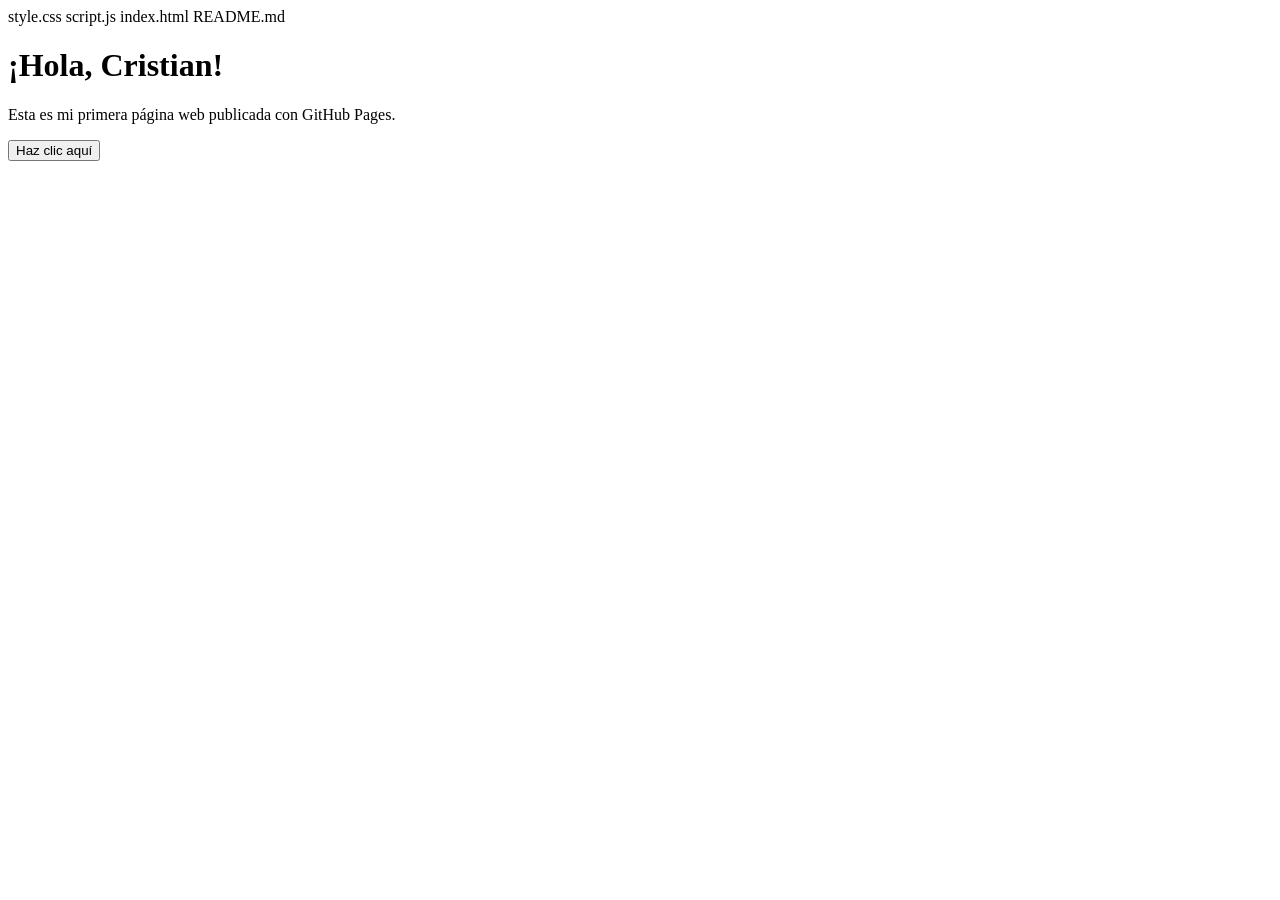
==== project.html @ 8844b1a3 "Agrega pagina web basica" ====
style.css
script.js
index.html
README.md
<!DOCTYPE html>
<html lang="es">
<head>
    <meta charset="UTF-8">
    <meta name="viewport" content="width=device-width, initial-scale=1.0">
    <title>Mi Página Web</title>
    <link rel="stylesheet" href="css/style.css">
</head>
<body>
    <h1>¡Hola, Cristian!</h1>
    <p>Esta es mi primera página web publicada con GitHub Pages.</p>
    <button onclick="saludar()">Haz clic aquí</button>
    <script src="js/script.js"></script>
</body>
</html>
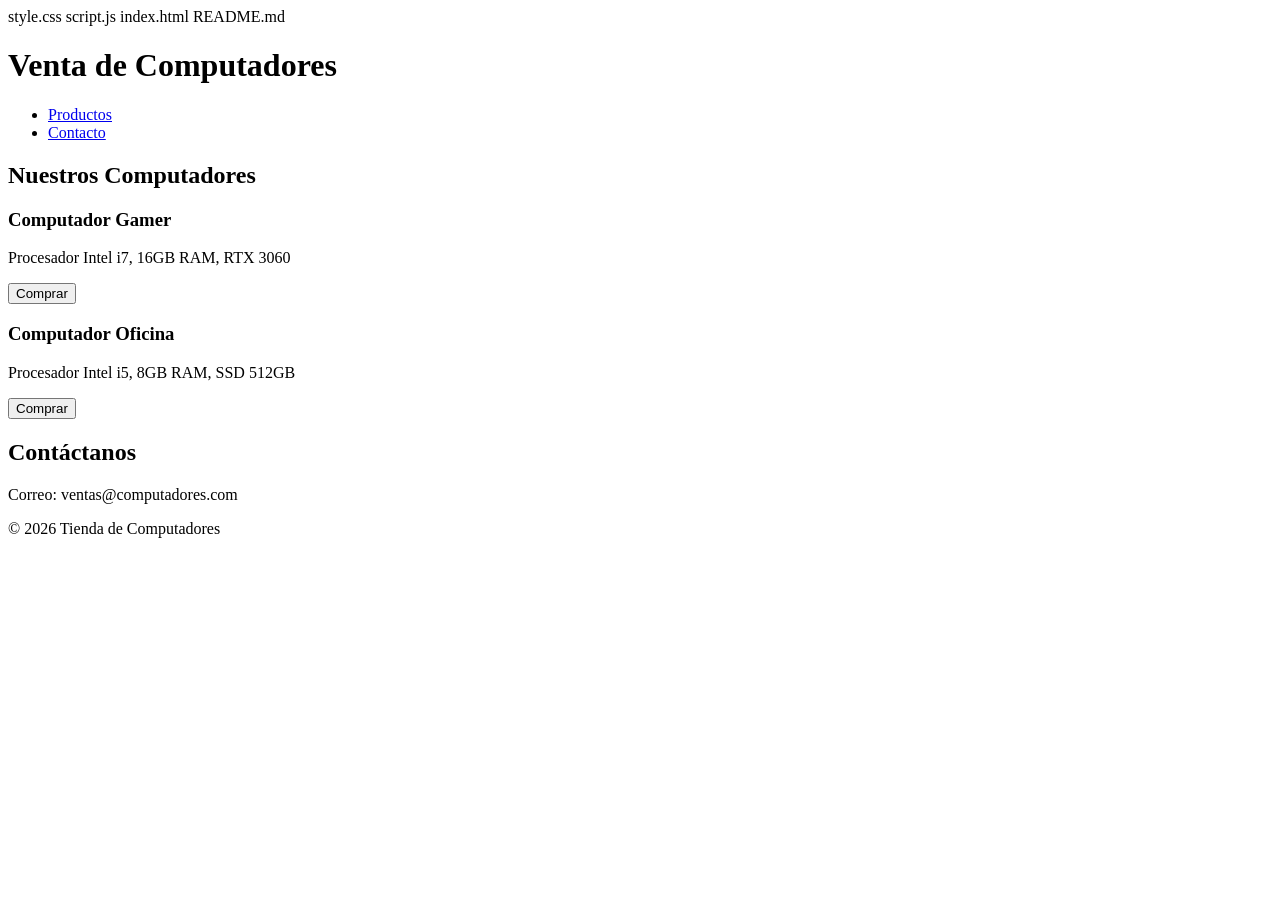
==== commit c52ca1e1: "Resuelve conflictos de merge" ====
--- a/project.html
+++ b/project.html
@@ -7,13 +7,44 @@
 <head>
     <meta charset="UTF-8">
     <meta name="viewport" content="width=device-width, initial-scale=1.0">
-    <title>Mi Página Web</title>
+    <title>Tienda de Computadores</title>
     <link rel="stylesheet" href="css/style.css">
 </head>
 <body>
-    <h1>¡Hola, Cristian!</h1>
-    <p>Esta es mi primera página web publicada con GitHub Pages.</p>
-    <button onclick="saludar()">Haz clic aquí</button>
+    <header>
+        <h1>Venta de Computadores</h1>
+        <nav>
+            <ul>
+                <li><a href="#productos">Productos</a></li>
+                <li><a href="#contacto">Contacto</a></li>
+            </ul>
+        </nav>
+    </header>
+
+    <section id="productos">
+        <h2>Nuestros Computadores</h2>
+        <div class="producto">
+            <h3>Computador Gamer</h3>
+            <p>Procesador Intel i7, 16GB RAM, RTX 3060</p>
+            <button onclick="comprar('Computador Gamer')">Comprar</button>
+        </div>
+        <div class="producto">
+            <h3>Computador Oficina</h3>
+            <p>Procesador Intel i5, 8GB RAM, SSD 512GB</p>
+            <button onclick="comprar('Computador Oficina')">Comprar</button>
+        </div>
+    </section>
+
+    <section id="contacto">
+        <h2>Contáctanos</h2>
+        <p>Correo: ventas@computadores.com</p>
+    </section>
+
+    <footer>
+        <p>&copy; 2026 Tienda de Computadores</p>
+    </footer>
+
     <script src="js/script.js"></script>
 </body>
-</html>+</html>
+
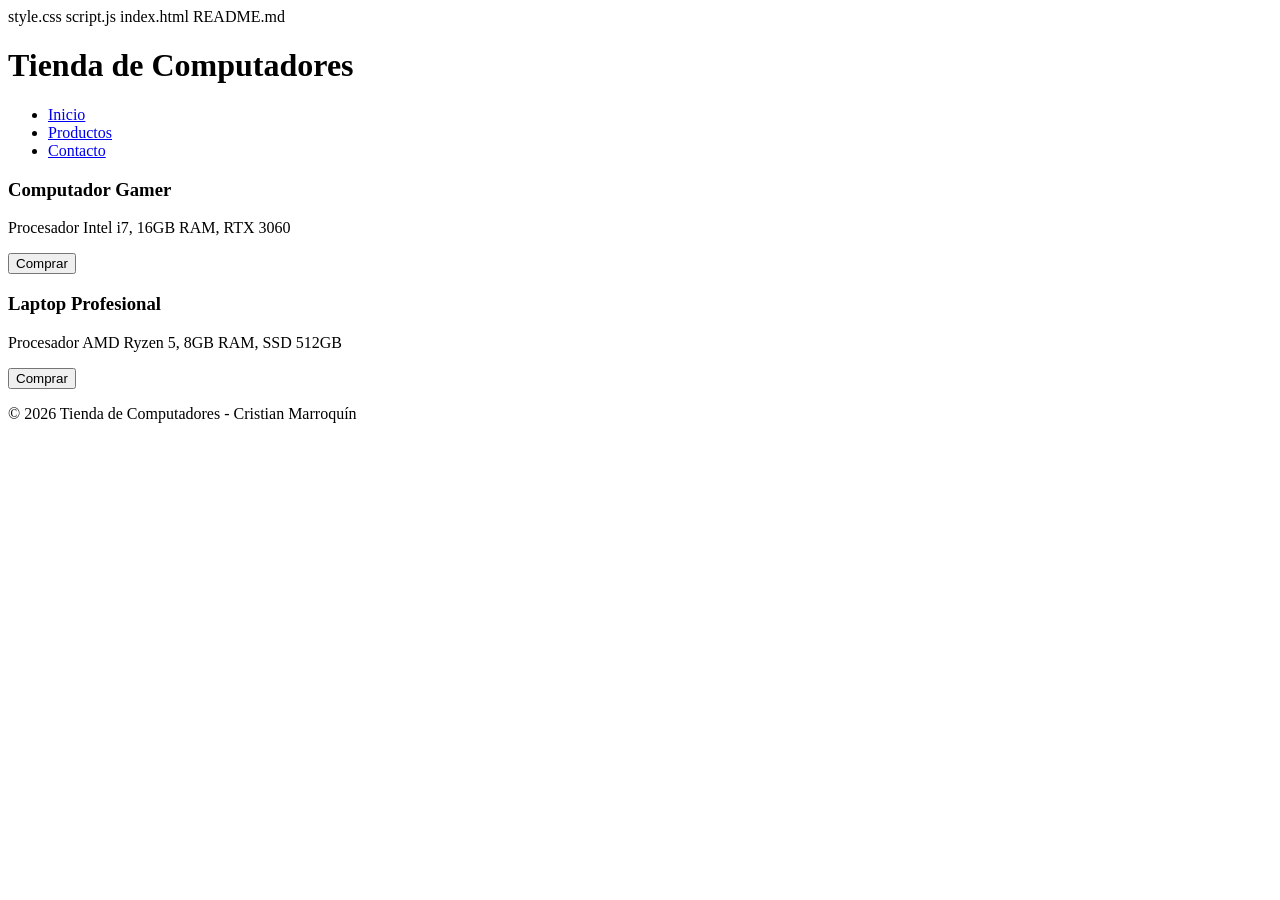
==== commit 74964fcf: "actualiza index.html con nueva estructura" ====
--- a/project.html
+++ b/project.html
@@ -5,46 +5,46 @@
 <!DOCTYPE html>
 <html lang="es">
 <head>
-    <meta charset="UTF-8">
-    <meta name="viewport" content="width=device-width, initial-scale=1.0">
-    <title>Tienda de Computadores</title>
-    <link rel="stylesheet" href="css/style.css">
+  <meta charset="UTF-8">
+  <meta name="viewport" content="width=device-width, initial-scale=1.0">
+  <title>Tienda de Computadores</title>
+  <!-- Estilos -->
+  <link rel="stylesheet" href="css/style.css">
 </head>
 <body>
-    <header>
-        <h1>Venta de Computadores</h1>
-        <nav>
-            <ul>
-                <li><a href="#productos">Productos</a></li>
-                <li><a href="#contacto">Contacto</a></li>
-            </ul>
-        </nav>
-    </header>
+  <!-- Encabezado -->
+  <header>
+    <h1>Tienda de Computadores</h1>
+    <nav>
+      <ul>
+        <li><a href="#">Inicio</a></li>
+        <li><a href="#">Productos</a></li>
+        <li><a href="#">Contacto</a></li>
+      </ul>
+    </nav>
+  </header>
 
-    <section id="productos">
-        <h2>Nuestros Computadores</h2>
-        <div class="producto">
-            <h3>Computador Gamer</h3>
-            <p>Procesador Intel i7, 16GB RAM, RTX 3060</p>
-            <button onclick="comprar('Computador Gamer')">Comprar</button>
-        </div>
-        <div class="producto">
-            <h3>Computador Oficina</h3>
-            <p>Procesador Intel i5, 8GB RAM, SSD 512GB</p>
-            <button onclick="comprar('Computador Oficina')">Comprar</button>
-        </div>
-    </section>
+  <!-- Sección de productos -->
+  <section>
+    <div class="producto">
+      <h3>Computador Gamer</h3>
+      <p>Procesador Intel i7, 16GB RAM, RTX 3060</p>
+      <button>Comprar</button>
+    </div>
 
-    <section id="contacto">
-        <h2>Contáctanos</h2>
-        <p>Correo: ventas@computadores.com</p>
-    </section>
+    <div class="producto">
+      <h3>Laptop Profesional</h3>
+      <p>Procesador AMD Ryzen 5, 8GB RAM, SSD 512GB</p>
+      <button>Comprar</button>
+    </div>
+  </section>
 
-    <footer>
-        <p>&copy; 2026 Tienda de Computadores</p>
-    </footer>
+  <!-- Footer -->
+  <footer>
+    <p>© 2026 Tienda de Computadores - Cristian Marroquín</p>
+  </footer>
 
-    <script src="js/script.js"></script>
+  <!-- Scripts -->
+  <script src="js/script.js"></script>
 </body>
 </html>
-
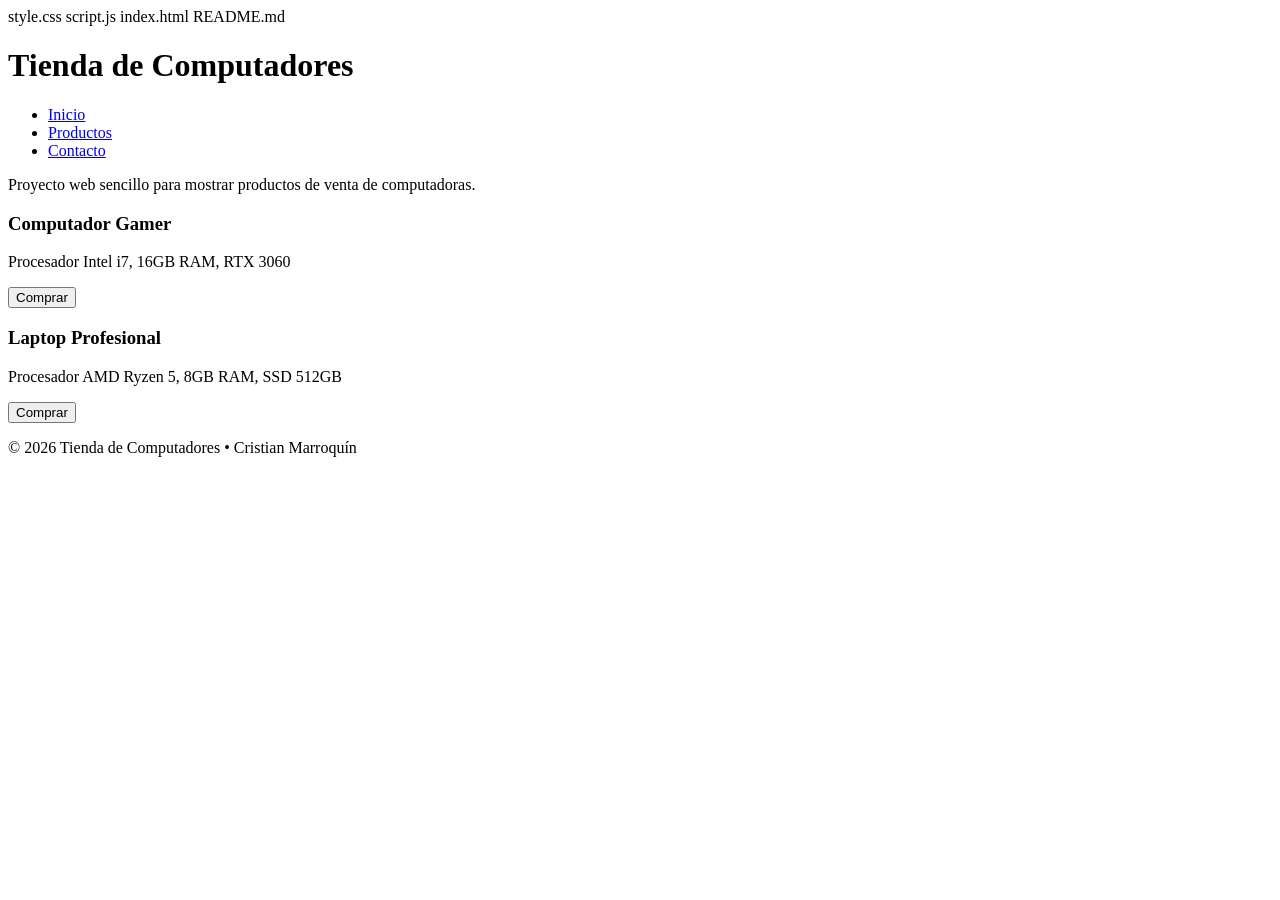
==== commit 981d3258: "actualiza pagina" ====
--- a/project.html
+++ b/project.html
@@ -8,11 +8,9 @@
   <meta charset="UTF-8">
   <meta name="viewport" content="width=device-width, initial-scale=1.0">
   <title>Tienda de Computadores</title>
-  <!-- Estilos -->
   <link rel="stylesheet" href="css/style.css">
 </head>
 <body>
-  <!-- Encabezado -->
   <header>
     <h1>Tienda de Computadores</h1>
     <nav>
@@ -24,8 +22,9 @@
     </nav>
   </header>
 
-  <!-- Sección de productos -->
   <section>
+    <p>Proyecto web sencillo para mostrar productos de venta de computadoras.</p>
+
     <div class="producto">
       <h3>Computador Gamer</h3>
       <p>Procesador Intel i7, 16GB RAM, RTX 3060</p>
@@ -39,12 +38,11 @@
     </div>
   </section>
 
-  <!-- Footer -->
   <footer>
-    <p>© 2026 Tienda de Computadores - Cristian Marroquín</p>
+    <p>© 2026 Tienda de Computadores • Cristian Marroquín</p>
   </footer>
 
-  <!-- Scripts -->
   <script src="js/script.js"></script>
 </body>
 </html>
+
